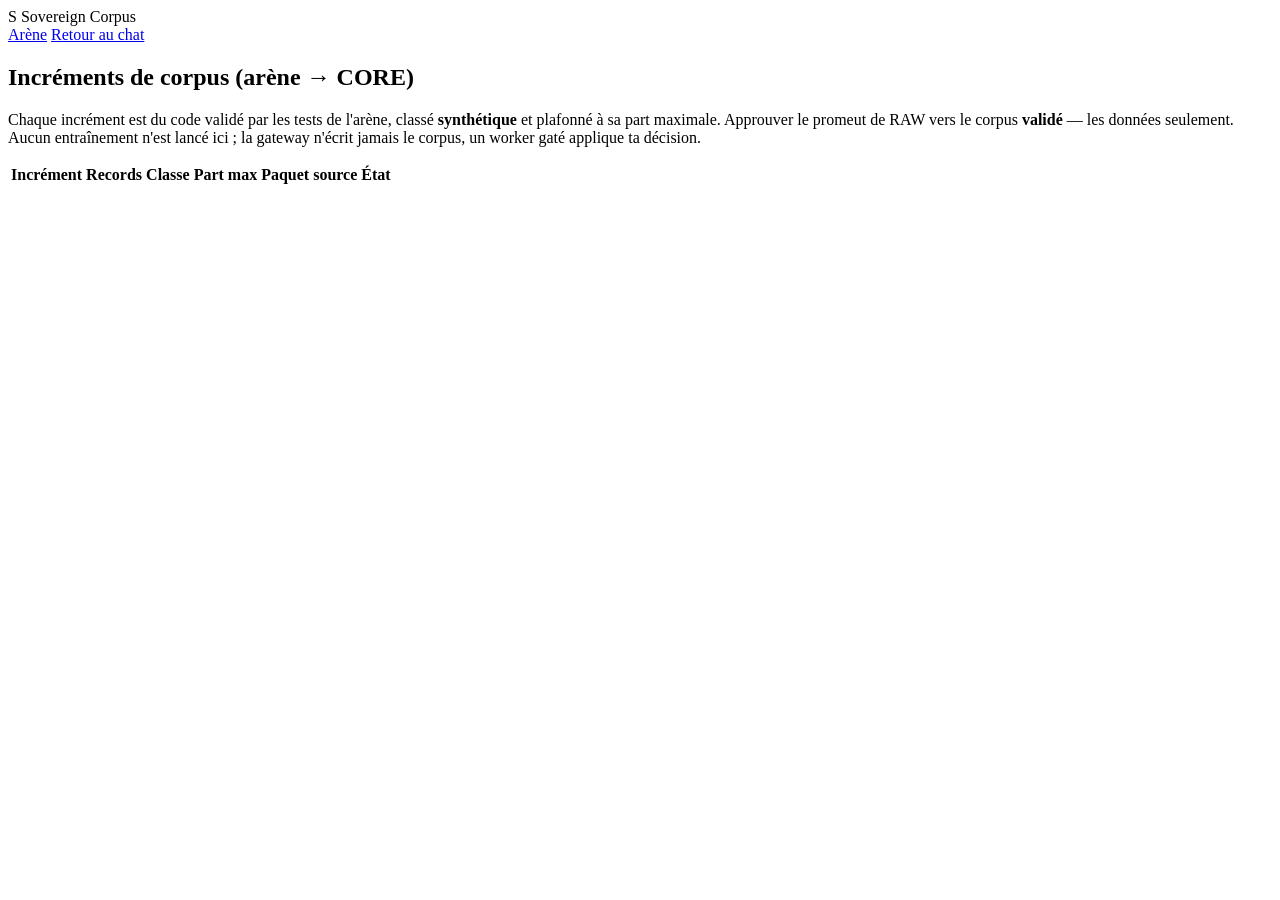
==== services/web/static/corpus.html @ 689fa705 "feat(corpus): owner-gated RAW->validated increment promotion from the web UI Extends the arena's own" ====
<!doctype html>
<html lang="fr">
<head>
  <meta charset="utf-8">
  <meta name="viewport" content="width=device-width, initial-scale=1">
  <title>Sovereign — Corpus</title>
  <link rel="stylesheet" href="/app.css">
  <link rel="stylesheet" href="/arena.css">
</head>
<body>
  <header class="topbar">
    <div class="brand"><span class="logo">S</span> Sovereign <span class="section">Corpus</span></div>
    <a class="link" href="/arena">Arène</a>
    <a class="link" href="/">Retour au chat</a>
  </header>
  <main class="wrap">
    <section class="card">
      <h2>Incréments de corpus (arène → CORE)</h2>
      <p class="field-help">
        Chaque incrément est du code validé par les tests de l'arène, classé <strong>synthétique</strong> et plafonné à
        sa part maximale. Approuver le promeut de RAW vers le corpus <strong>validé</strong> — les données seulement.
        Aucun entraînement n'est lancé ici ; la gateway n'écrit jamais le corpus, un worker gaté applique ta décision.
      </p>
      <div id="status" class="field-help"></div>
      <table class="ranking">
        <thead>
          <tr><th>Incrément</th><th>Records</th><th>Classe</th><th>Part max</th><th>Paquet source</th><th>État</th><th></th></tr>
        </thead>
        <tbody id="rows"></tbody>
      </table>
    </section>
  </main>
  <script src="/corpus.js"></script>
</body>
</html>
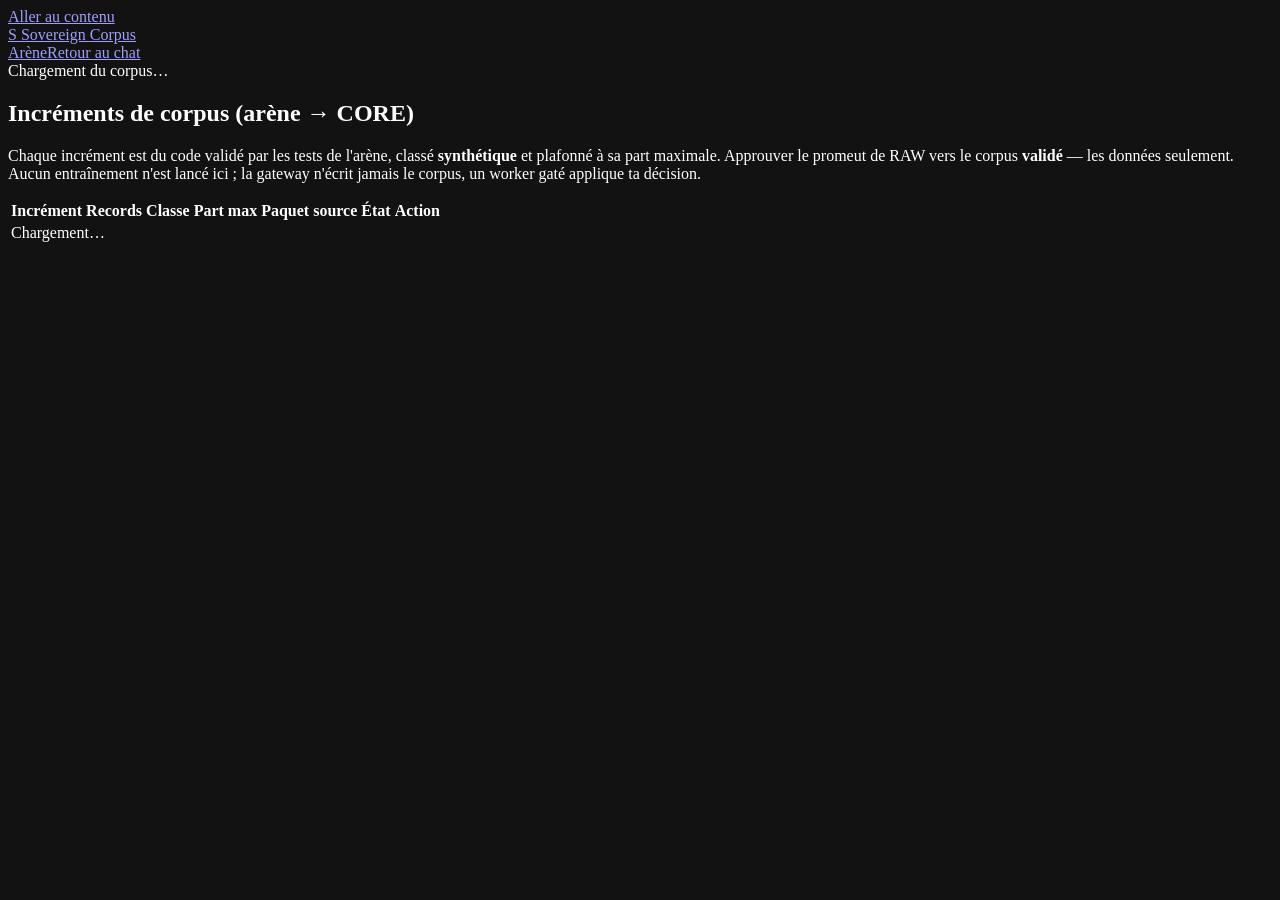
==== commit 75d234a3: "fix(corpus): style the /corpus page with the shared UI classes The first version used class names th" ====
--- a/services/web/static/corpus.html
+++ b/services/web/static/corpus.html
@@ -3,33 +3,46 @@
 <head>
   <meta charset="utf-8">
   <meta name="viewport" content="width=device-width, initial-scale=1">
+  <meta name="color-scheme" content="dark">
   <title>Sovereign — Corpus</title>
   <link rel="stylesheet" href="/app.css">
   <link rel="stylesheet" href="/arena.css">
+  <script src="/corpus.js" defer></script>
 </head>
 <body>
-  <header class="topbar">
-    <div class="brand"><span class="logo">S</span> Sovereign <span class="section">Corpus</span></div>
-    <a class="link" href="/arena">Arène</a>
-    <a class="link" href="/">Retour au chat</a>
+  <a class="skip-link" href="#main">Aller au contenu</a>
+  <header class="site-header">
+    <a class="brand" href="/" aria-label="Sovereign, retour au chat"><span class="brand-mark" aria-hidden="true">S</span> Sovereign <span class="brand-detail">Corpus</span></a>
+    <nav class="session-actions"><a href="/arena">Arène</a><a href="/">Retour au chat</a></nav>
   </header>
-  <main class="wrap">
-    <section class="card">
-      <h2>Incréments de corpus (arène → CORE)</h2>
-      <p class="field-help">
-        Chaque incrément est du code validé par les tests de l'arène, classé <strong>synthétique</strong> et plafonné à
-        sa part maximale. Approuver le promeut de RAW vers le corpus <strong>validé</strong> — les données seulement.
-        Aucun entraînement n'est lancé ici ; la gateway n'écrit jamais le corpus, un worker gaté applique ta décision.
-      </p>
-      <div id="status" class="field-help"></div>
-      <table class="ranking">
-        <thead>
-          <tr><th>Incrément</th><th>Records</th><th>Classe</th><th>Part max</th><th>Paquet source</th><th>État</th><th></th></tr>
-        </thead>
-        <tbody id="rows"></tbody>
-      </table>
+  <div class="status-bar"><span id="status-dot" class="status-dot" aria-hidden="true"></span><span id="status" role="status" aria-live="polite">Chargement du corpus…</span></div>
+  <main id="main" class="arena">
+    <section class="panel" aria-labelledby="corpus-heading">
+      <div class="panel-heading">
+        <h2 id="corpus-heading">Incréments de corpus (arène → CORE)</h2>
+        <p class="field-help">
+          Chaque incrément est du code validé par les tests de l'arène, classé <strong>synthétique</strong> et plafonné à sa
+          part maximale. Approuver le promeut de RAW vers le corpus <strong>validé</strong> — les données seulement.
+          Aucun entraînement n'est lancé ici ; la gateway n'écrit jamais le corpus, un worker gaté applique ta décision.
+        </p>
+      </div>
+      <div class="table-scroll">
+        <table class="leaderboard">
+          <thead>
+            <tr>
+              <th scope="col">Incrément</th>
+              <th scope="col" class="num">Records</th>
+              <th scope="col">Classe</th>
+              <th scope="col" class="num">Part max</th>
+              <th scope="col">Paquet source</th>
+              <th scope="col">État</th>
+              <th scope="col">Action</th>
+            </tr>
+          </thead>
+          <tbody id="rows"><tr><td colspan="7" class="muted">Chargement…</td></tr></tbody>
+        </table>
+      </div>
     </section>
   </main>
-  <script src="/corpus.js"></script>
 </body>
 </html>
